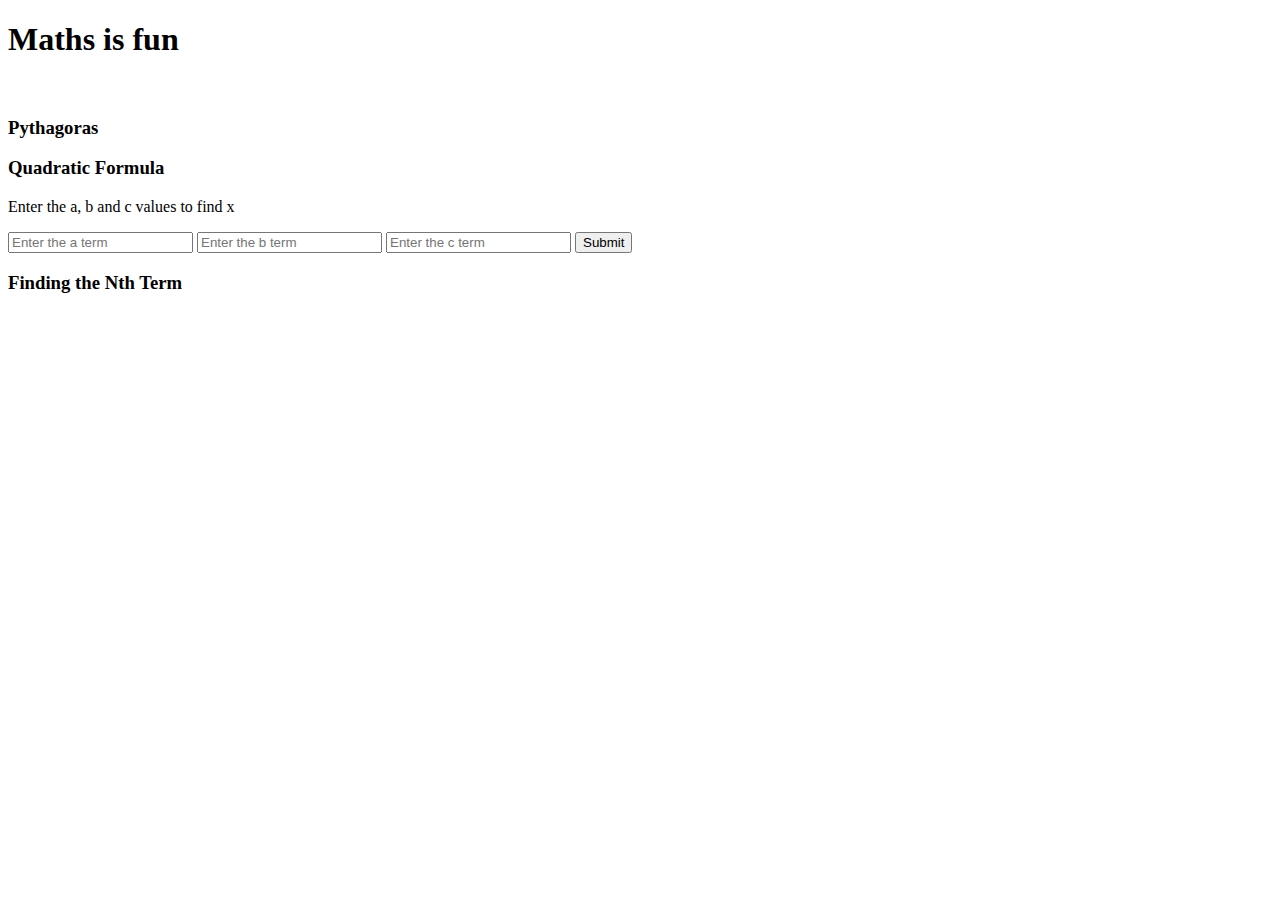
==== subpages/maths/maths.html @ 24619257 "Updating maths.html location and adding inputs" ====
<!DOCTYPE html>
<html>
    <head>
        <title>Mathematics</title>
    </head>
    <body>
        <h1>Maths is fun</h1>
        <br>
        <h3>Pythagoras</h3>
        <h3>Quadratic Formula</h3>
        <p>Enter the a, b and c values to find x</p>
        <form action="maths.html" method="GET">
            <input type="text" name="a term" id="a_term_quadratic" placeholder="Enter the a term">
            <input type="text" name="b term" id="b_term_quadratic" placeholder="Enter the b term">
            <input type="text" name="c term" id="c_term_quadratic" placeholder="Enter the c term">
            <button type="submit">Submit</button>
        </form>
        <h3>Finding the Nth Term</h3>
    </body>
</html>
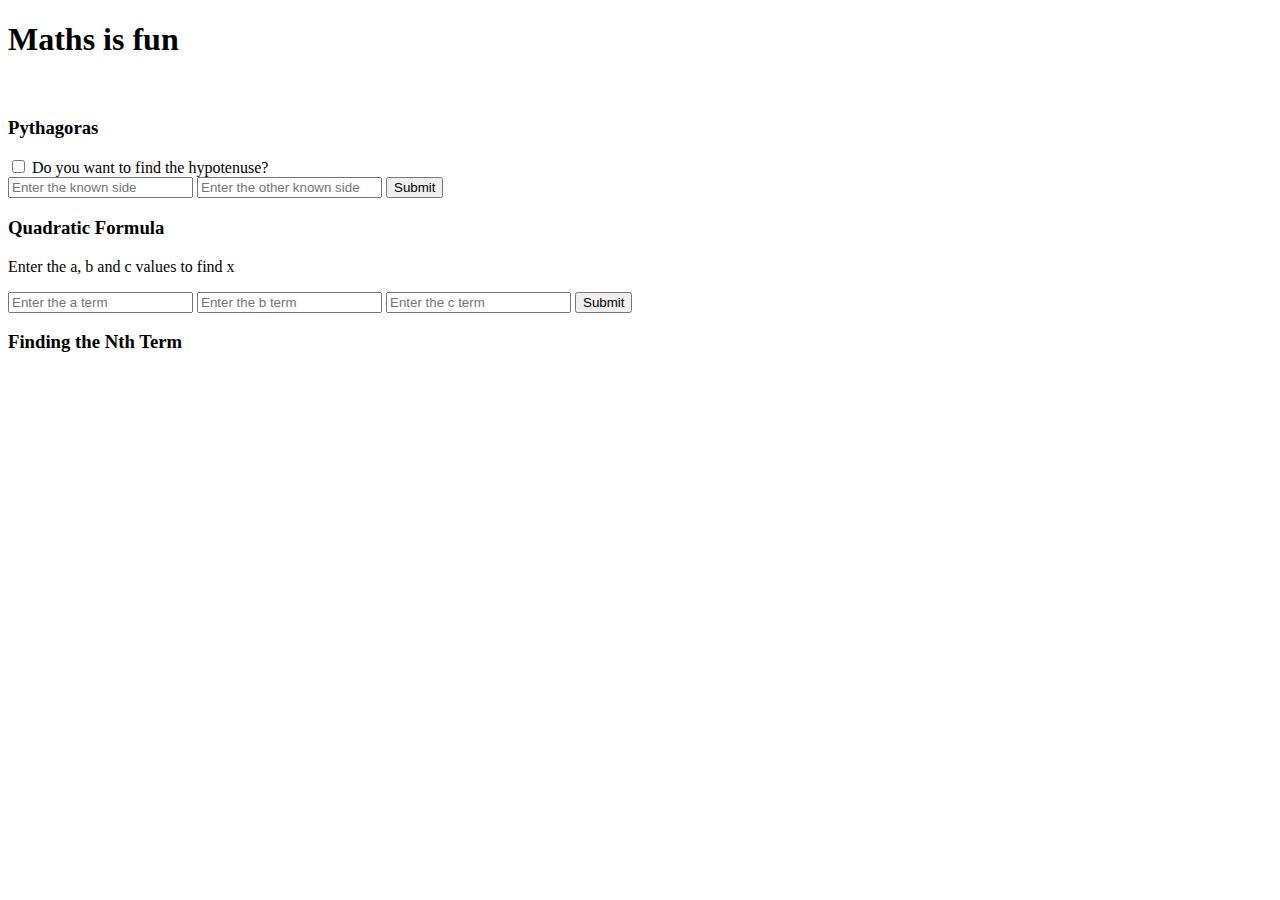
==== commit bfa2879c: "Adding functionality to pythagoras" ====
--- a/subpages/maths/maths.html
+++ b/subpages/maths/maths.html
@@ -6,15 +6,36 @@
     <body>
         <h1>Maths is fun</h1>
         <br>
+
+        <!-- Pythagoras -->
         <h3>Pythagoras</h3>
+        <!-- Inputs -->
+        <input type="checkbox" id="hypotenuse" name="hypotenuse status">
+        <label for="hypotenuse">Do you want to find the hypotenuse?</label><br>
+        <form action="maths.html" method="GET">
+            <input type="text" name="side 1" id="side_1" placeholder="Enter the known side">
+            <input type="text" name="side 2" id="side_2" placeholder="Enter the other known side">
+            <button type="button" onclick="pythagoras('side_1', 'side_2', 'hypotenuse')">Submit</button>
+        </form>
+        <!-- Outputs -->
+        <p id="unknown_side"></p>
+
+        <!-- Qudratic Formula -->
         <h3>Quadratic Formula</h3>
         <p>Enter the a, b and c values to find x</p>
+        <!-- Inputs -->
         <form action="maths.html" method="GET">
             <input type="text" name="a term" id="a_term_quadratic" placeholder="Enter the a term">
             <input type="text" name="b term" id="b_term_quadratic" placeholder="Enter the b term">
             <input type="text" name="c term" id="c_term_quadratic" placeholder="Enter the c term">
-            <button type="submit">Submit</button>
+            <button type="button" onclick="quadratic_formula('a_term_quadratic', 'b_term_quadratic', 'c_term_quadratic')">Submit</button>
         </form>
+        <!-- Outputs -->
+        <p id="x_value_a"></p>
+        <p id="x_value_b"></p>
+
+        <!-- Finding Nth term -->
         <h3>Finding the Nth Term</h3>
+        <script src="./script.js"></script>
     </body>
 </html>
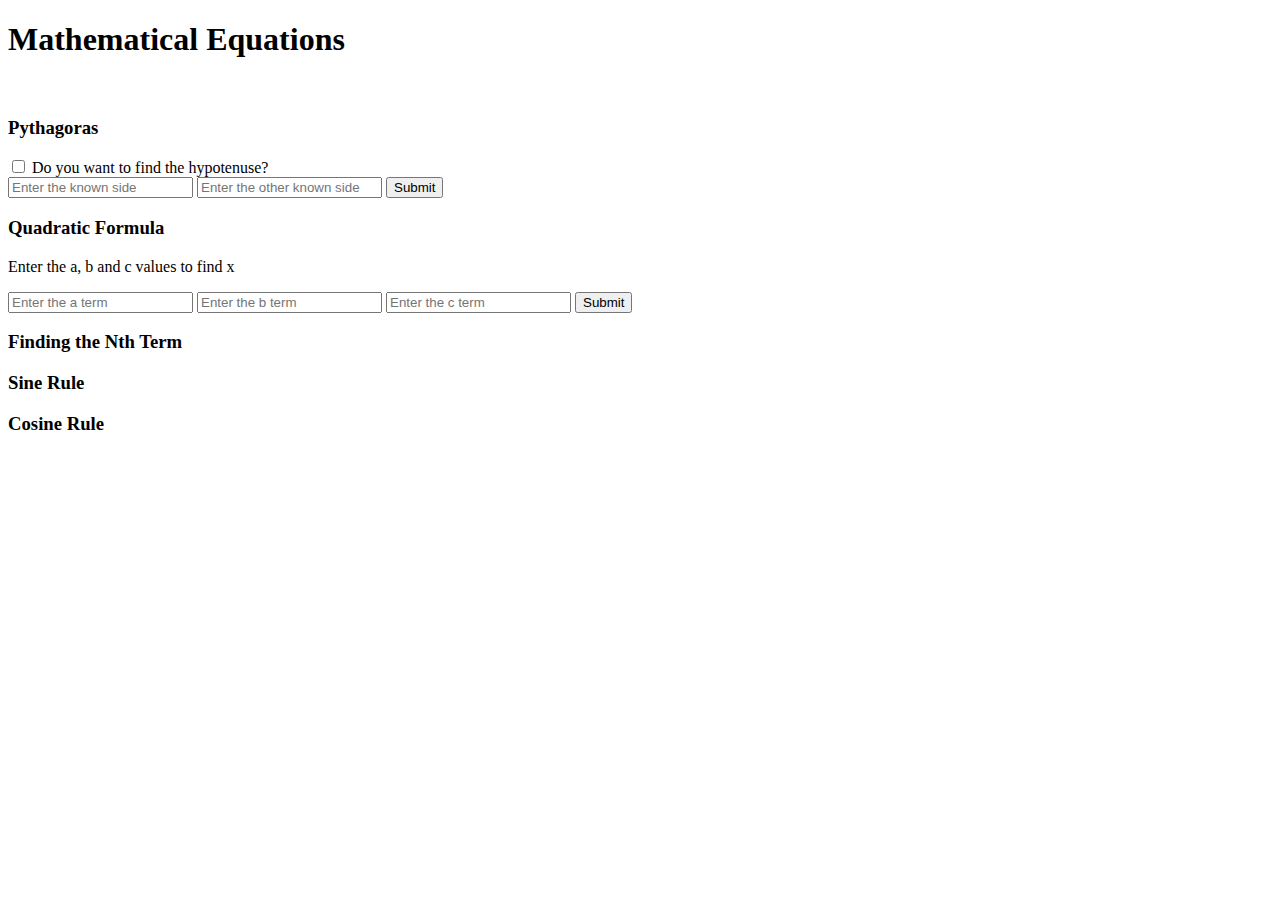
==== commit 24ab2b75: "Updating the maths subpage" ====
--- a/subpages/maths/maths.html
+++ b/subpages/maths/maths.html
@@ -4,7 +4,7 @@
         <title>Mathematics</title>
     </head>
     <body>
-        <h1>Maths is fun</h1>
+        <h1>Mathematical Equations</h1>
         <br>
 
         <!-- Pythagoras -->
@@ -36,6 +36,13 @@
 
         <!-- Finding Nth term -->
         <h3>Finding the Nth Term</h3>
+
+        <!-- Sine Rule -->
+        <h3>Sine Rule</h3>
+
+        <!-- Cosine Rule -->
+        <h3>Cosine Rule</h3>
+
         <script src="./script.js"></script>
     </body>
 </html>
